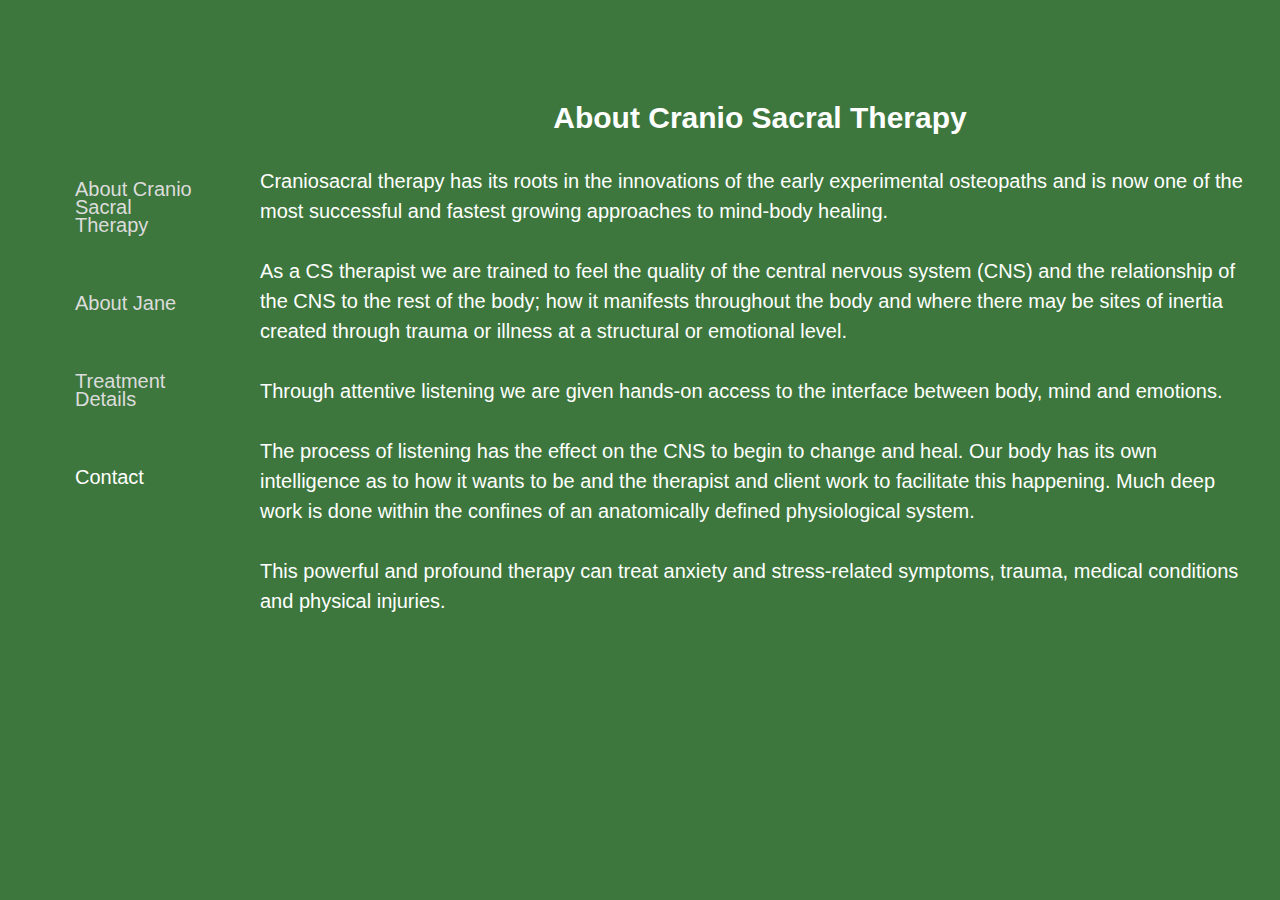
==== about.html @ 5310d571 "initial commit" ====
<!DOCTYPE HTML PUBLIC "-//W3C//DTD HTML 4.01 Transitional//EN"
        "http://www.w3.org/TR/html4/loose.dtd">
<html>
<head>
    <title>Cranio Sacral Therapy In The City</title>
    <link rel="stylesheet" href="bootstrap.css">
    <link rel="stylesheet" href="Jane.css">
</head>
<body>
  <div class="container-fluid">
    <div class="sidebar">
      <ul>
          <li><a href="about.html">About Cranio Sacral Therapy</a></li>
          <li><a href="bio.html">About Jane</a></li>
          <li><a href="details.html">Treatment Details</a></li>
          <li>Contact</li>
      </ul>
    </div>
    <div class="content">
        <h2 class="title">About Cranio Sacral Therapy</h2>
        <p>Craniosacral therapy has its roots in the innovations of the early experimental osteopaths and is now one of the
        most successful and fastest growing approaches to mind-body healing.</p>

        <p>As a CS therapist we are trained to feel the quality of the central nervous system (CNS) and the relationship
        of the CNS to the rest of the body; how it manifests throughout the body and where there may be sites of inertia created
        through trauma or illness at a structural or emotional level.</p>

        <p>Through attentive listening we are given hands-on access to the interface between body, mind and emotions.</p>

        <p>The process of listening has the effect on the CNS to begin to change and heal.  Our body has its own intelligence
        as to how it wants to be and the therapist and client work to facilitate this happening.  Much deep work is done within
        the confines of an anatomically defined physiological system.</p>

        <p>This powerful and profound therapy can treat anxiety and stress-related symptoms, trauma, medical conditions and physical injuries.</p>
    </div>
  </div>
</body></html>
---- Jane.css ----
html, body {
    height: 100%;
    background-color: #3d773d;
    color: #ffffff;
}

h1, h2, li {
    color: #ffffff;
}

h1, h2 {
    text-align: center;
}

h1.title {
    font-size: 60px;
    margin-top: 150px;
    line-height: 50px;
}

h2.title {
    width: 80%;
    margin: auto;
    font-size: 30px;
    margin-top: 100px;
}

p {
    font-size: 20px;
    line-height: 30px;
    margin-top: 30px;
}

ul {
    margin-top: 150px;
    list-style: none;
}

li {
    padding: 30px;
    font-size: 20px;
}

a {
    color: #dcdcdc;
}

a:hover {
    color: #ffffff;
    text-decoration: none;
}
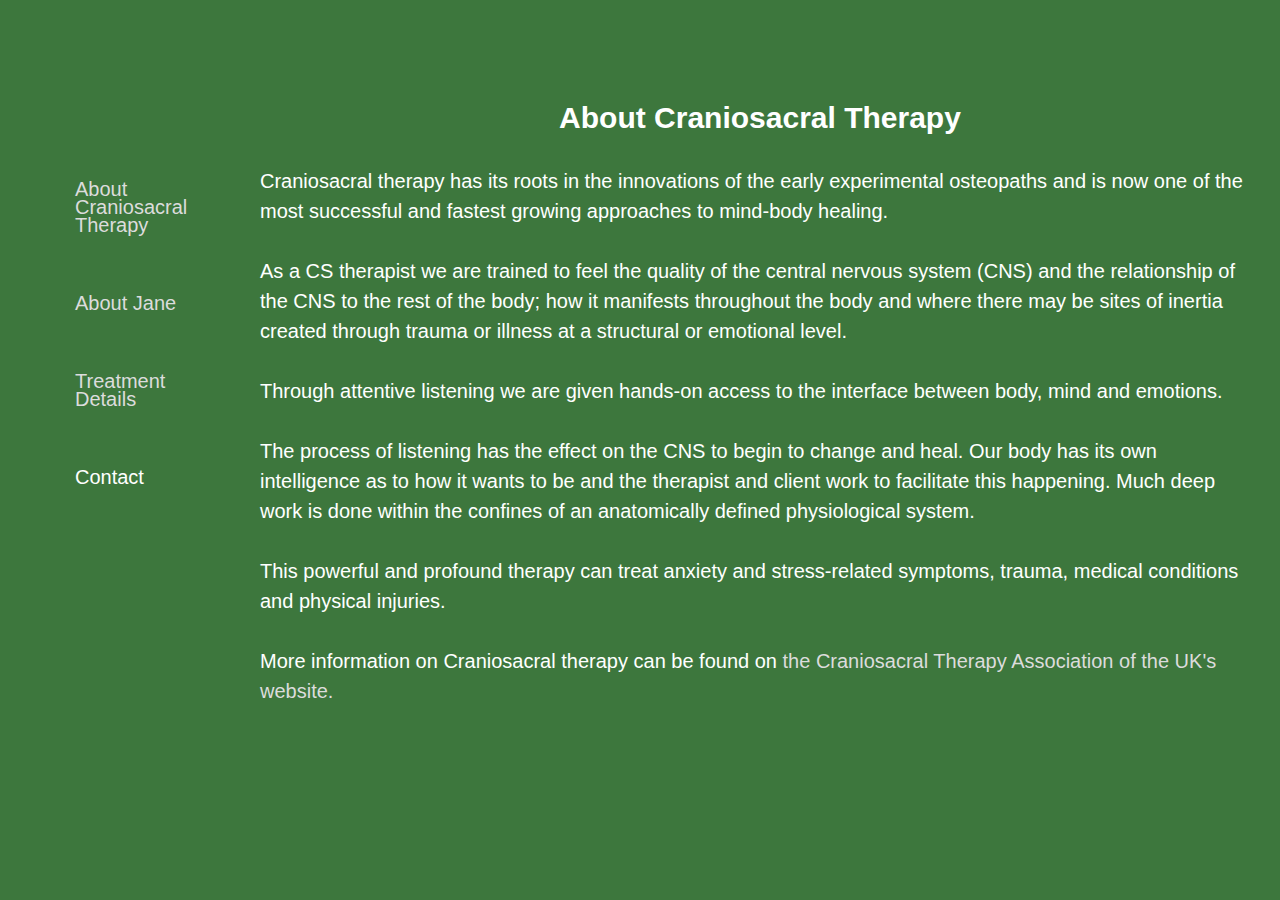
==== commit 9e993219: "craniosacral all one word" ====
--- a/about.html
+++ b/about.html
@@ -2,7 +2,7 @@
         "http://www.w3.org/TR/html4/loose.dtd">
 <html>
 <head>
-    <title>Cranio Sacral Therapy In The City</title>
+    <title>Craniosacral Therapy In The City</title>
     <link rel="stylesheet" href="bootstrap.css">
     <link rel="stylesheet" href="Jane.css">
 </head>
@@ -10,14 +10,14 @@
   <div class="container-fluid">
     <div class="sidebar">
       <ul>
-          <li><a href="about.html">About Cranio Sacral Therapy</a></li>
+          <li><a href="about.html">About Craniosacral Therapy</a></li>
           <li><a href="bio.html">About Jane</a></li>
           <li><a href="details.html">Treatment Details</a></li>
           <li>Contact</li>
       </ul>
     </div>
     <div class="content">
-        <h2 class="title">About Cranio Sacral Therapy</h2>
+        <h2 class="title">About Craniosacral Therapy</h2>
         <p>Craniosacral therapy has its roots in the innovations of the early experimental osteopaths and is now one of the
         most successful and fastest growing approaches to mind-body healing.</p>
 
@@ -32,6 +32,9 @@
         the confines of an anatomically defined physiological system.</p>
 
         <p>This powerful and profound therapy can treat anxiety and stress-related symptoms, trauma, medical conditions and physical injuries.</p>
+
+        <p>More information on Craniosacral therapy can be found on <a href="http://www.craniosacral.co.uk">
+            the Craniosacral Therapy Association of the UK's website.</a></p>
     </div>
   </div>
 </body></html>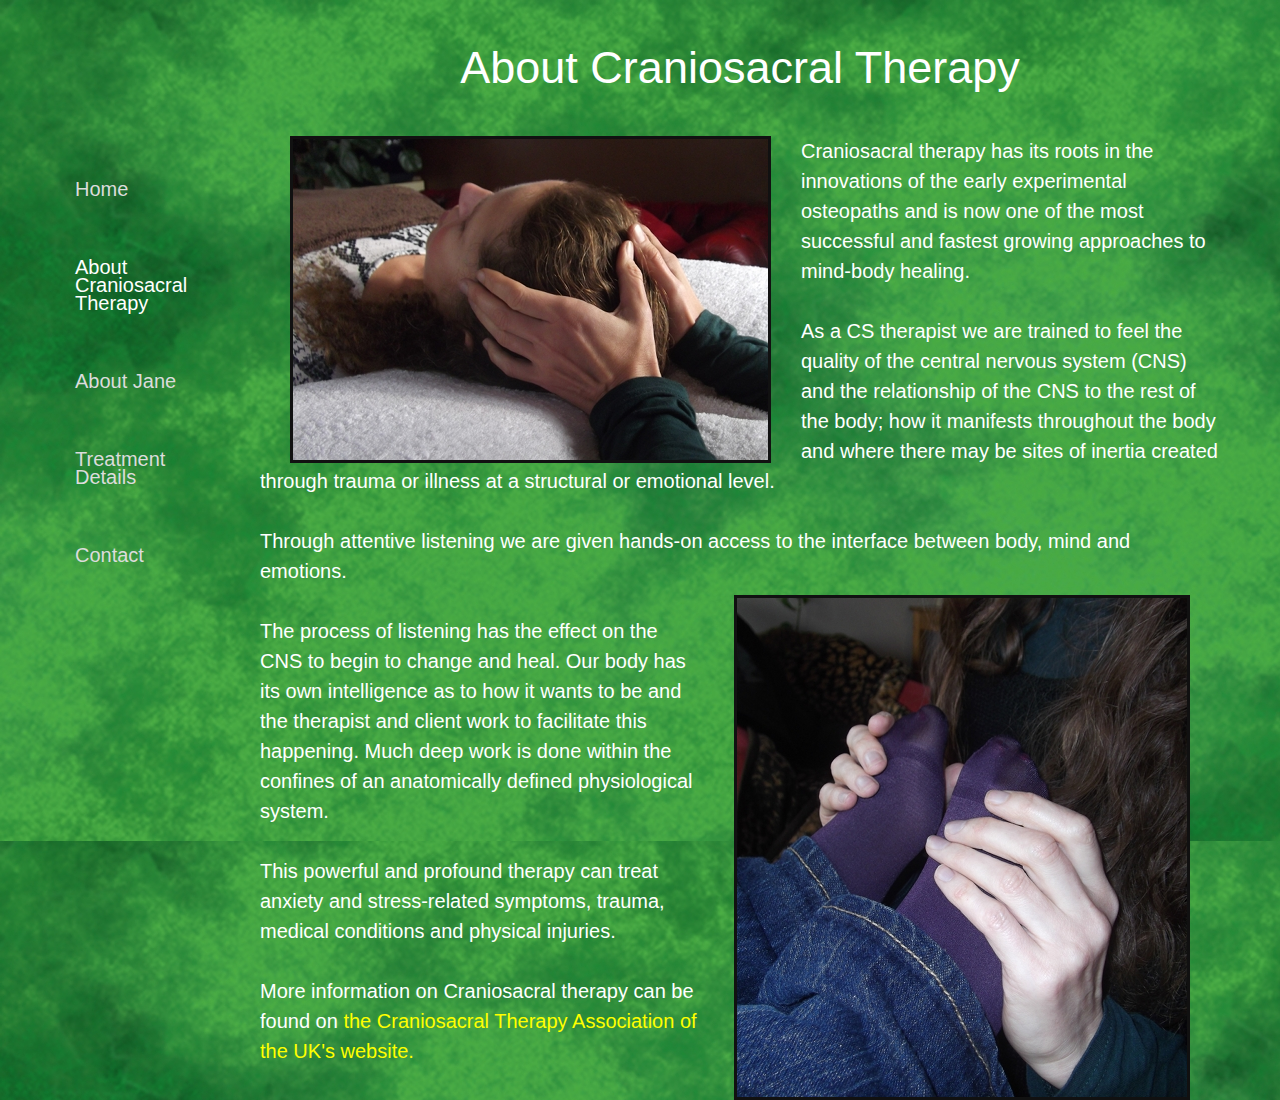
==== commit ed4e329b: "first push live" ====
--- a/about.html
+++ b/about.html
@@ -5,36 +5,66 @@
     <title>Craniosacral Therapy In The City</title>
     <link rel="stylesheet" href="bootstrap.css">
     <link rel="stylesheet" href="Jane.css">
+    <script type="text/javascript">
+
+        var _gaq = _gaq || [];
+        _gaq.push(['_setAccount', 'UA-29521096-1']);
+        _gaq.push(['_trackPageview']);
+
+        (function() {
+            var ga = document.createElement('script');
+            ga.type = 'text/javascript';
+            ga.async = true;
+            ga.src = ('https:' == document.location.protocol ? 'https://ssl' : 'http://www') + '.google-analytics.com/ga.js';
+            var s = document.getElementsByTagName('script')[0];
+            s.parentNode.insertBefore(ga, s);
+        })();
+
+    </script>
 </head>
 <body>
-  <div class="container-fluid">
+<div class="container-fluid">
     <div class="sidebar">
-      <ul>
-          <li><a href="about.html">About Craniosacral Therapy</a></li>
-          <li><a href="bio.html">About Jane</a></li>
-          <li><a href="details.html">Treatment Details</a></li>
-          <li>Contact</li>
-      </ul>
+        <ul>
+            <li><a href="index.html">Home</a></li>
+            <li class="selected">About Craniosacral Therapy</li>
+            <li><a href="bio.html">About Jane</a></li>
+            <li><a href="details.html">Treatment Details</a></li>
+            <li><a href="contact.html">Contact</a></li>
+        </ul>
     </div>
     <div class="content">
-        <h2 class="title">About Craniosacral Therapy</h2>
-        <p>Craniosacral therapy has its roots in the innovations of the early experimental osteopaths and is now one of the
-        most successful and fastest growing approaches to mind-body healing.</p>
+        <h2>About Craniosacral Therapy</h2>
+
+        <img style="float: left;" src="DSCF2072.JPG" alt="handson"/>
+
+        <p>Craniosacral therapy has its roots in the innovations of the early experimental osteopaths and is now one of
+            the
+            most successful and fastest growing approaches to mind-body healing.</p>
 
         <p>As a CS therapist we are trained to feel the quality of the central nervous system (CNS) and the relationship
-        of the CNS to the rest of the body; how it manifests throughout the body and where there may be sites of inertia created
-        through trauma or illness at a structural or emotional level.</p>
+            of the CNS to the rest of the body; how it manifests throughout the body and where there may be sites of
+            inertia created
+            through trauma or illness at a structural or emotional level.</p>
 
-        <p>Through attentive listening we are given hands-on access to the interface between body, mind and emotions.</p>
+        <p>Through attentive listening we are given hands-on access to the interface between body, mind and
+            emotions.</p>
 
-        <p>The process of listening has the effect on the CNS to begin to change and heal.  Our body has its own intelligence
-        as to how it wants to be and the therapist and client work to facilitate this happening.  Much deep work is done within
-        the confines of an anatomically defined physiological system.</p>
+        <img style="float: right;" src="DSCF2088.JPG" alt="handson"/>
 
-        <p>This powerful and profound therapy can treat anxiety and stress-related symptoms, trauma, medical conditions and physical injuries.</p>
+        <p>The process of listening has the effect on the CNS to begin to change and heal. Our body has its own
+            intelligence
+            as to how it wants to be and the therapist and client work to facilitate this happening. Much deep work is
+            done within
+            the confines of an anatomically defined physiological system.</p>
 
-        <p>More information on Craniosacral therapy can be found on <a href="http://www.craniosacral.co.uk">
+        <p>This powerful and profound therapy can treat anxiety and stress-related symptoms, trauma, medical conditions
+            and physical injuries.</p>
+
+        <p>More information on Craniosacral therapy can be found on
+            <a href="http://www.craniosacral.co.uk" style="color: yellow;">
             the Craniosacral Therapy Association of the UK's website.</a></p>
     </div>
-  </div>
-</body></html>+</div>
+</body>
+</html>--- a/Jane.css
+++ b/Jane.css
@@ -1,6 +1,6 @@
 html, body {
     height: 100%;
-    background-color: #3d773d;
+    background-image: url("jane-background-2.jpg");
     color: #ffffff;
 }
 
@@ -10,6 +10,14 @@
 
 h1, h2 {
     text-align: center;
+}
+
+h2 {
+    margin: auto;
+    font-size: 45px;
+    margin-top: 50px;
+    margin-bottom: 50px;
+    font-weight: lighter;
 }
 
 h1.title {
@@ -31,6 +39,18 @@
     margin-top: 30px;
 }
 
+p.image {
+    width: 500px;
+    padding-top: 40px;
+    margin: auto;
+}
+
+img {
+    margin-left: 30px;
+    margin-right: 30px;
+    border: #111111 solid medium;
+}
+
 ul {
     margin-top: 150px;
     list-style: none;
@@ -45,6 +65,10 @@
     color: #dcdcdc;
 }
 
+div.content {
+    padding-right: 40px;
+}
+
 a:hover {
     color: #ffffff;
     text-decoration: none;
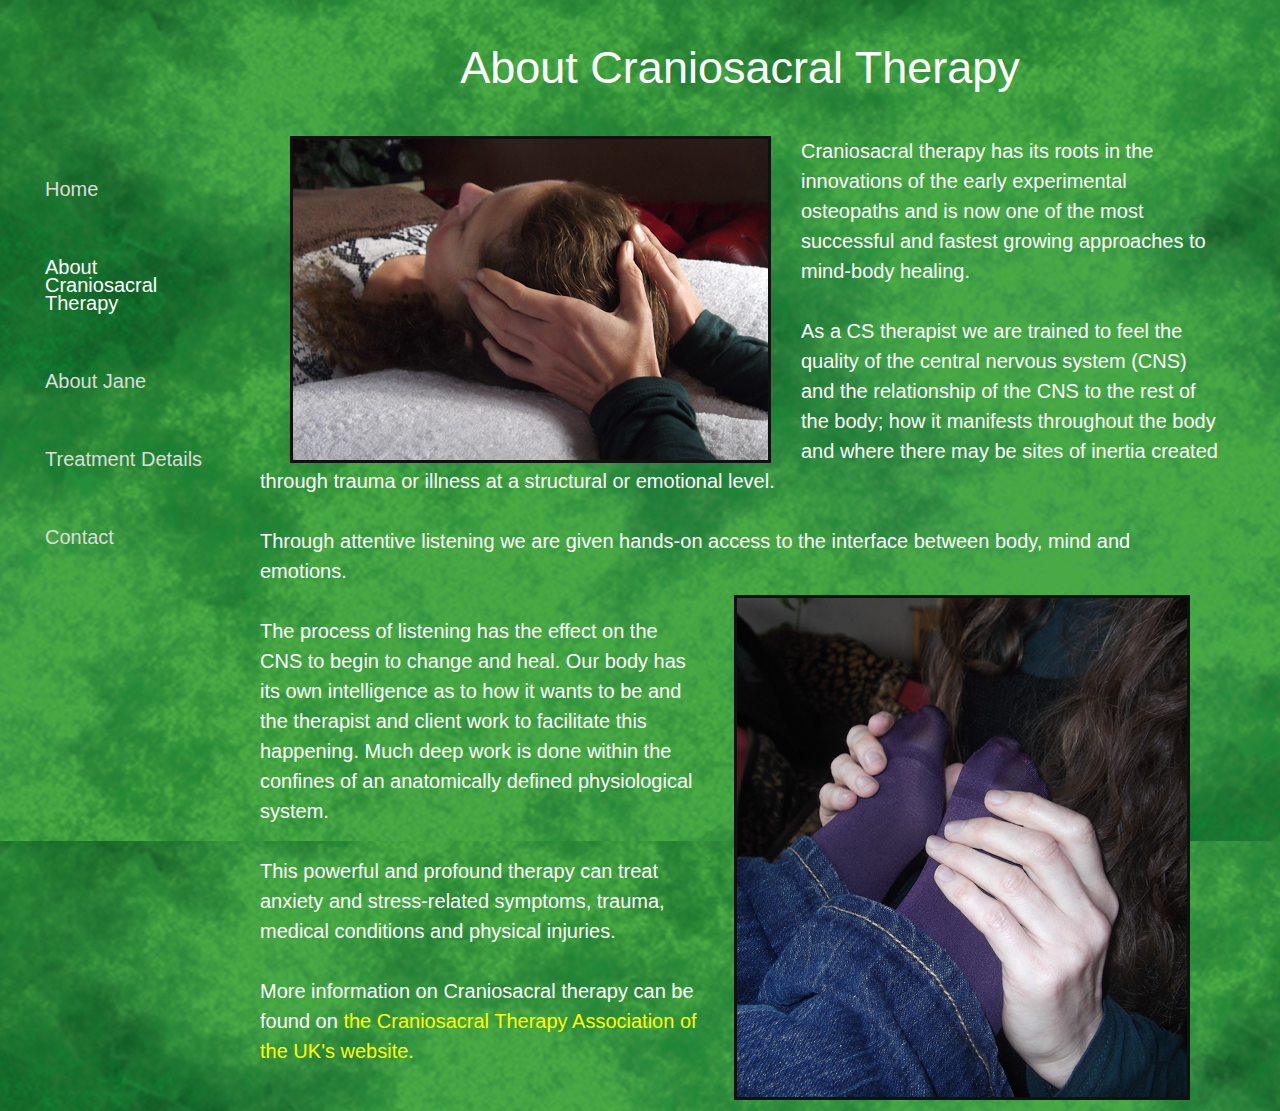
==== commit 8c1678de: "logo" ====
--- a/about.html
+++ b/about.html
@@ -64,6 +64,8 @@
         <p>More information on Craniosacral therapy can be found on
             <a href="http://www.craniosacral.co.uk" style="color: yellow;">
             the Craniosacral Therapy Association of the UK's website.</a></p>
+        <br/>
+        <br/>
     </div>
 </div>
 </body>
--- a/Jane.css
+++ b/Jane.css
@@ -22,7 +22,7 @@
 
 h1.title {
     font-size: 60px;
-    margin-top: 150px;
+    margin-top: 30px;
     line-height: 50px;
 }
 
@@ -30,7 +30,7 @@
     width: 80%;
     margin: auto;
     font-size: 30px;
-    margin-top: 100px;
+    margin-top: 50px;
 }
 
 p {
@@ -51,13 +51,20 @@
     border: #111111 solid medium;
 }
 
+.logo {
+    margin-left: 0px;
+    border: none;
+}
+
 ul {
     margin-top: 150px;
     list-style: none;
 }
 
 li {
-    padding: 30px;
+    padding-right: 30px;
+    padding-top: 30px;
+    padding-bottom: 30px;
     font-size: 20px;
 }
 
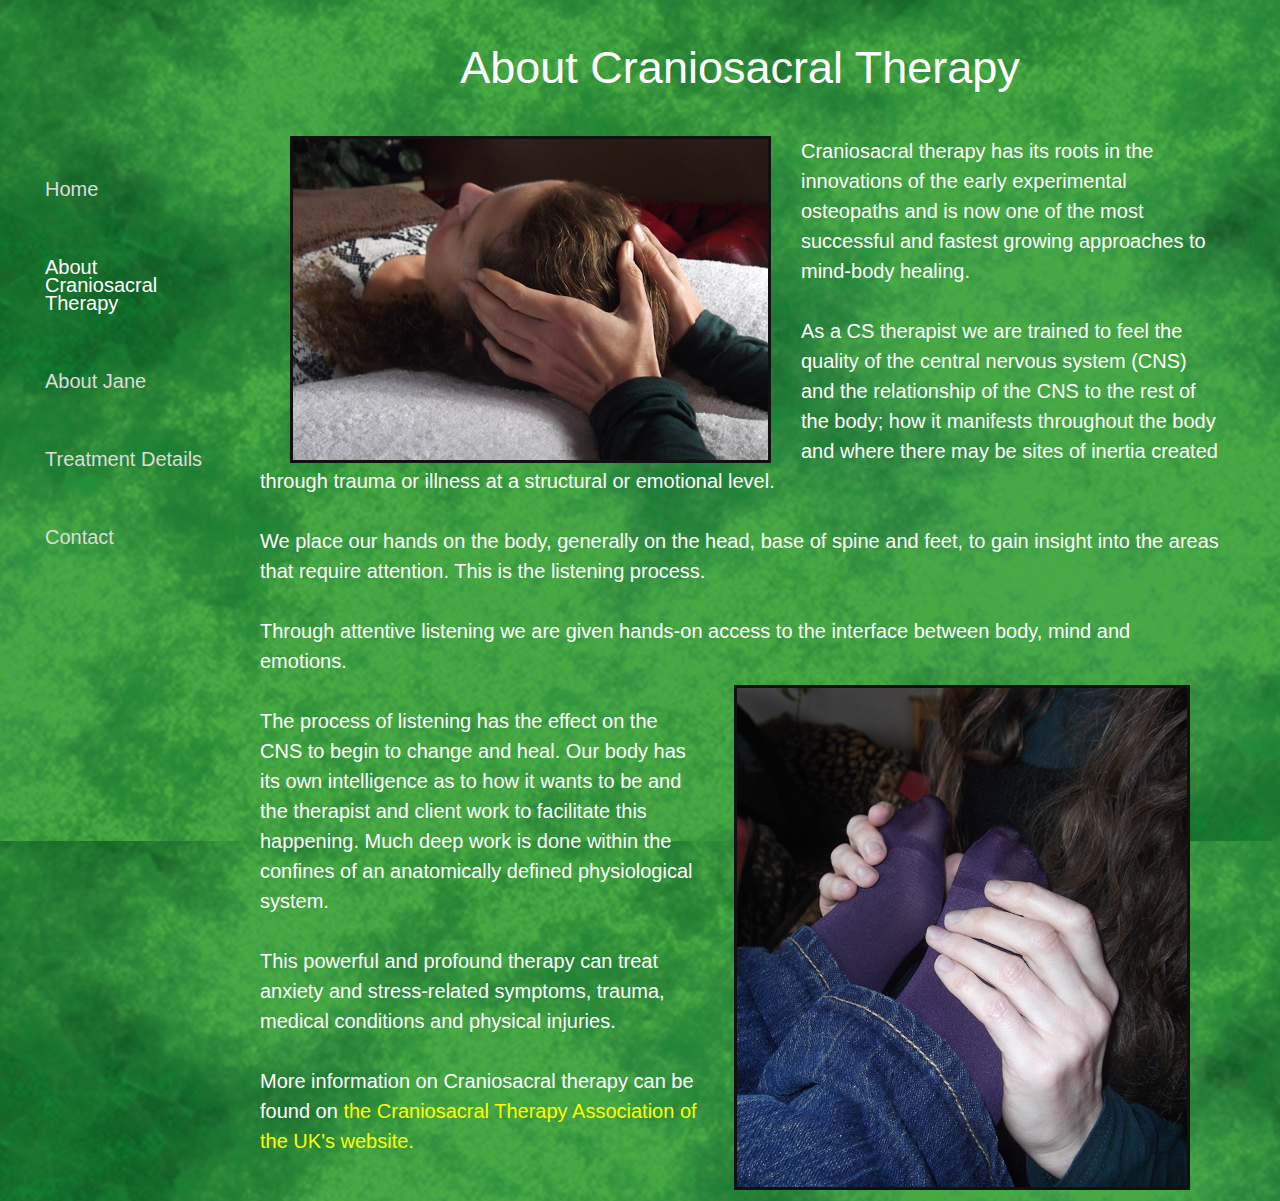
==== commit 1d2a58af: "wording changes" ====
--- a/about.html
+++ b/about.html
@@ -47,6 +47,8 @@
             inertia created
             through trauma or illness at a structural or emotional level.</p>
 
+        <p>We place our hands on the body, generally on the head, base of spine and feet, to gain insight into the areas that require attention. This is the listening process.</p>
+
         <p>Through attentive listening we are given hands-on access to the interface between body, mind and
             emotions.</p>
 
